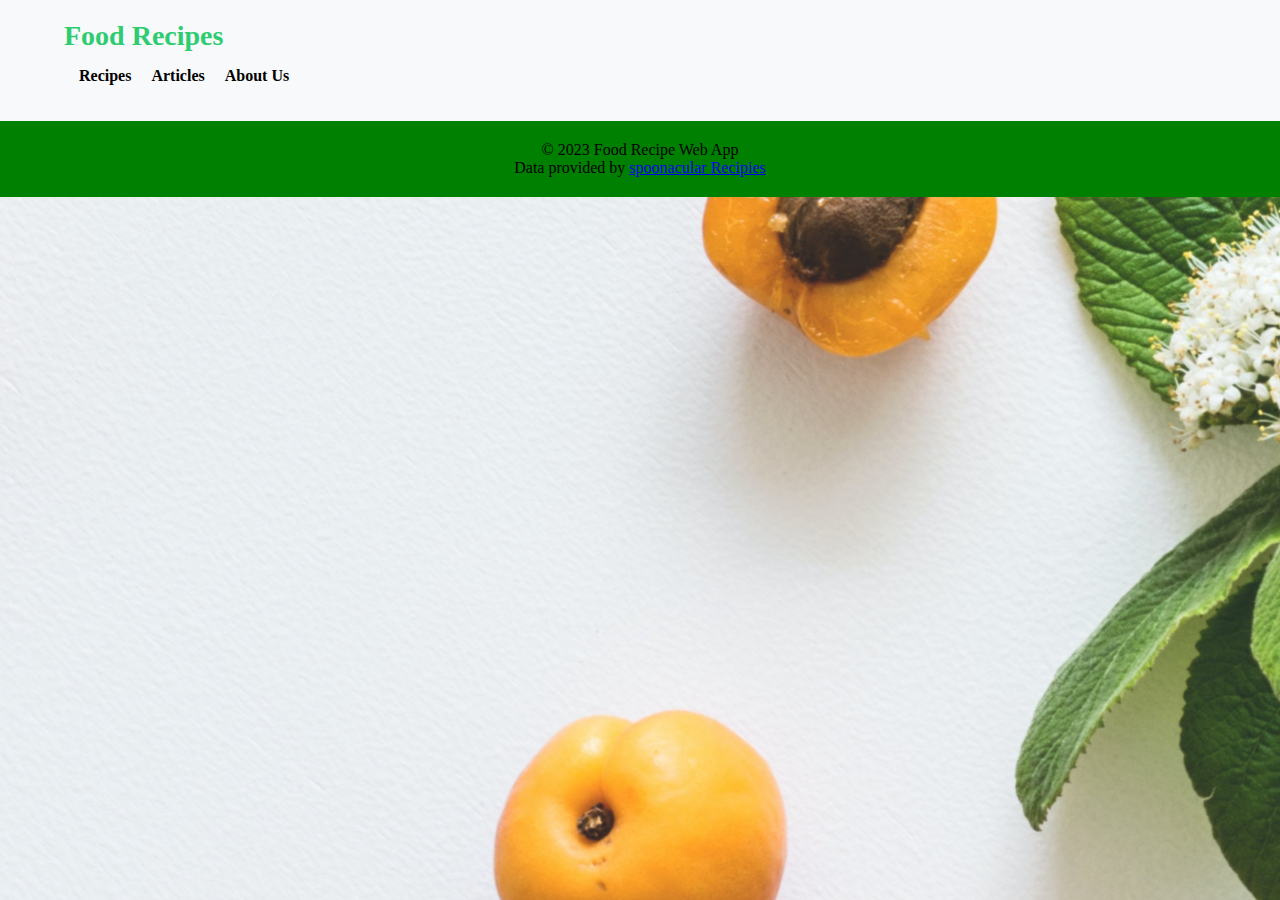
==== index.html @ cf3eae05 "updates" ====
<!DOCTYPE html>
<html lang="en">
  <head>
    <meta charset="UTF-8" />
    <title>Food Recipe Web App</title>
    <link rel="stylesheet" href="/styles/styles.css">
    <link rel="stylesheet" href="/styles/large.css">
    <link rel="stylesheet" href="/styles//medium.css">
    <link rel="stylesheet" href="/styles/normalize.css">
    <link rel="icon" type="image/x-icon" href="uploads/favicon.ico">
    <script src="/js/main.js"></script>
  </head>
  <body>
    <header>
      <nav class="navbar">
        <div class="container">
          <h1 class="logo">Food Recipes</h1>
          <ul class="nav-links">
            <li><a href="/index.html" class="nav-link">Recipes</a></li>
            <li>
              <a href="/articles/articles.html" class="nav-link">Articles</a>
            </li>
            <li>
              <a href="/about/about_us.html" class="nav-link">About Us</a>
            </li>
          </ul>
        </div>
      </nav>
    </header>
    <main class="container">

    </main>
    <footer class="footer">
      <div class="container">
        <p>&copy; 2023 Food Recipe Web App</p>
        <p>Data provided by <a href="https://spoonacular.com">spoonacular Recipies</a></p>
      </div>
    </footer>
  </body>
</html>
---- styles/styles.css ----
* {
  box-sizing: border-box;
  margin: 0;
  padding: 0;
}

/* Styling for Recipe Cards */
.recipe-card {
  border: 1px solid #fff;
  border-radius: 5px;
  padding: 10px;
  margin-bottom: 20px;
  display: flex;
  flex-direction: row;
  align-items: center;
  width: 100%;
}

.recipe-image {
  width: 150px; /* Adjust image size */
  height: 150px; /* Adjust image size */
  margin-right: 10px;
  border-radius: 5px;
  /* Additional styling properties for the image */
}

.recipe-details {
  flex-grow: 1;
}

.recipe-title {
  margin-top: 0;
  font-size: 18px;
}

.recipe-description {
  color: #000;
}

/* Styling for Article Cards */
.article-card {
  border: 1px solid orangered;
  border-radius: 5px;
  padding: 10px;
  margin-bottom: 20px;
  width: 100%;
}

.article-title {
  margin-top: 0;
  font-size: 18px;
  color: #09a80e;
}

.article-summary {
  color: #fff;
}

.read-more {
  text-decoration: none;
  color: tomato;
  display: block;
  margin-top: 10px;
}

.item {
  flex: 2;
}
p, h1,h3,h4 {
  color: #000;
}

.element {
  transition: transform 0.3s ease-in-out;
}

.element:hover {
  transform: scale(1.1);
}


.element {
  animation: move 2s infinite;
}

.container {
  width: 80%;
  margin: 0 auto;
}


/* Navbar Styles */
.navbar {
  background-color: #f8f9fa;
  padding: 20px 0;
}

/* Section Styles */
.section-title {
  margin-top: 40px;
  text-align: center;
  font-size: 2em;
  color: green;
}

.team-members,
.contact-us {
  margin-top: 30px;
}

/* Table Styles */
#team-table {
  width: 100%;
  border-collapse: collapse;
  margin-top: 20px;
}

#team-table th,
#team-table td {
  border: 1px solid #09a80e;
  padding: 10px;
}

#team-table th {
  background-color: #f1ab14;
  font-weight: bold;
  text-align: left;
}

/* Contact Us Section Styles */
.contact-us {
  text-align: center;
}
.navbar {
  display: flex;
  justify-content: space-between;
  align-items: center;
}

.logo {
  font-size: 28px;
  margin: 0;
  color: #2ecc71;
}

.nav-links {
  list-style-type: none;
  margin: 5px;
  padding: 10px;
  display: flex;
}

.nav-link {
  text-decoration: none;
  color: #000;
  margin-right: 20px;
  font-weight: bold;
}

/* Section styles */
.section-title {
  font-size: 28px;
  margin-bottom: 20px;
}

/* Footer styles */
.footer {
  background-color: green;
  color: #fff;
  text-align: center;
  padding: 20px 0;
}
img {
  border-radius: 10px;
  width: 95px;
  height: 95px;
  cursor: pointer;
  margin: 10px;
}

body {
  background-image: url("/uploads/back2.jpg");
  background-color: transparent;

}
---- styles/large.css ----
@media only screen and (min-width: 64rem) {
   .container {
       width: 90%; /* Adjust the width as needed */
   }
   h2 {
      justify-content: center;
   }

   /* Three-column grid for team members */
   .team-members {
       display: grid;
       grid-template-columns: repeat(3, 1fr); /* Three equal columns */
       gap: 20px; /* Gap between grid items */
   }

   /* Adjustments for the table on larger screens */
   #team-table {
       width: 100%;
       margin-top: 20px;
   }

   #team-table th,
   #team-table td {
       padding: 15px; /* Adjust table cell padding */
   }
   
.article-list {
   display: grid;
   grid-template-columns: 1fr 1fr 1fr 1fr;
   gap: 20px;
   margin: 0;
 }
 
   .about h2,h3 {
       margin: 20px auto;
       display: flex;
       justify-content: left;
       padding: 20px 0;
     }
   }
---- styles/medium.css ----
@media only screen and (min-width: 37.5rem) {
  
   nav button {
      display: none;
   }
   nav {
     display: inline-block;
     align-items: center;
   }
   nav ul#primaryNav{
      display: flex;
      margin-left: 2vw;
      justify-content: center;
      border-right: 1px solid rgba(0, 0, 0, 0.3);
      font-size: 24px;
      font-family: 'Lucida Sans', 'Lucida Sans Regular', 'Lucida Grande', 'Lucida Sans Unicode', Geneva, Verdana, sans-serif
      ;
   }
   .article-list {
      grid-template-columns:1fr 1fr 1fr;
      gap: 20px;
      margin: 0;
    }
    
   }
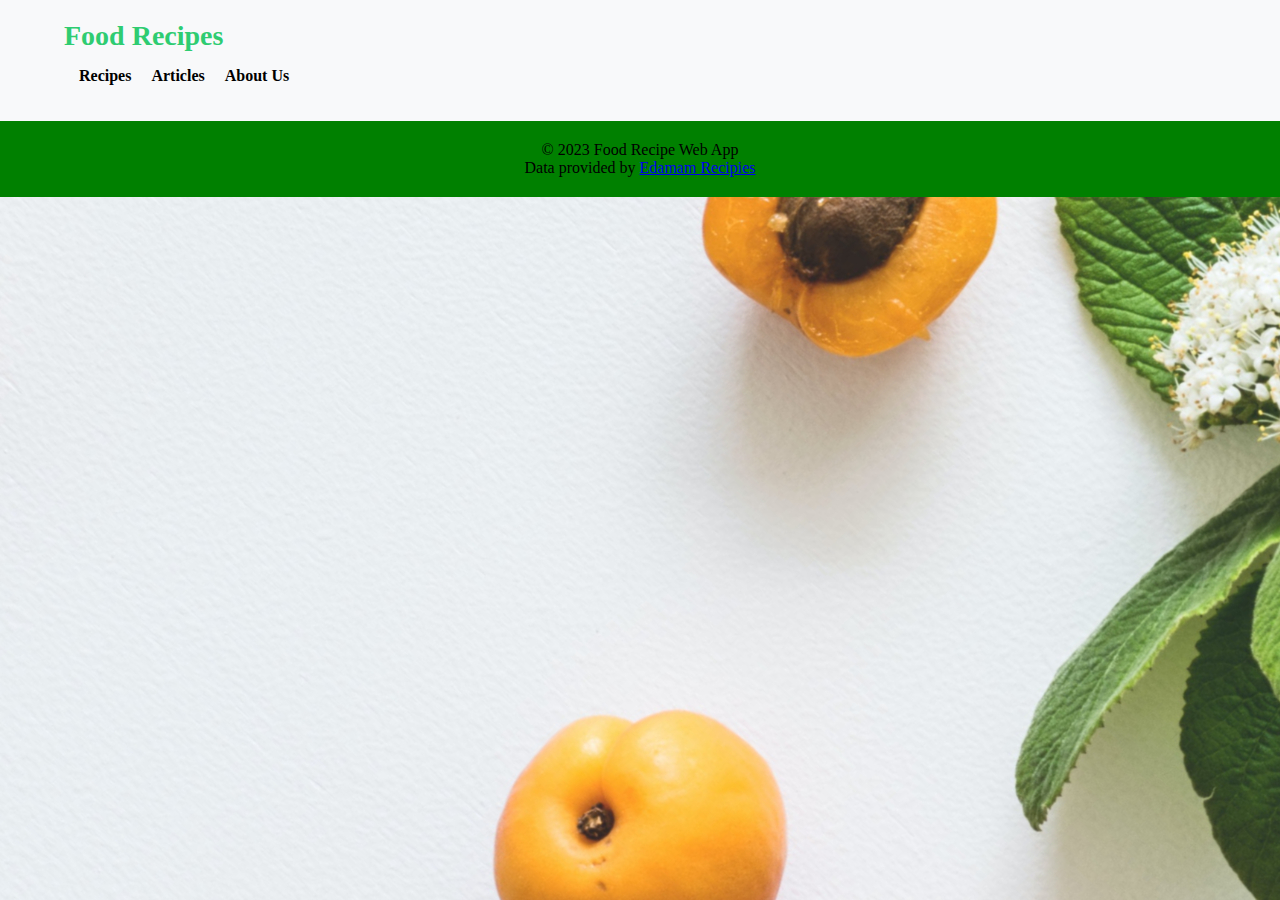
==== commit 0b73379f: "send" ====
--- a/index.html
+++ b/index.html
@@ -1,7 +1,7 @@
 <!DOCTYPE html>
 <html lang="en">
   <head>
-    <meta charset="UTF-8" />
+    <meta charset="UTF-8">
     <title>Food Recipe Web App</title>
     <link rel="stylesheet" href="/styles/styles.css">
     <link rel="stylesheet" href="/styles/large.css">
@@ -33,7 +33,7 @@
     <footer class="footer">
       <div class="container">
         <p>&copy; 2023 Food Recipe Web App</p>
-        <p>Data provided by <a href="https://spoonacular.com">spoonacular Recipies</a></p>
+        <p>Data provided by <a href="https://edamam.com">Edamam Recipies</a></p>
       </div>
     </footer>
   </body>
--- a/styles/styles.css
+++ b/styles/styles.css
@@ -17,8 +17,8 @@
 }
 
 .recipe-image {
-  width: 150px; /* Adjust image size */
-  height: 150px; /* Adjust image size */
+  width: 300px; 
+  height: 300px; 
   margin-right: 10px;
   border-radius: 5px;
   /* Additional styling properties for the image */
@@ -26,6 +26,11 @@
 
 .recipe-details {
   flex-grow: 1;
+}
+
+.recipe-list {
+  display: grid;
+  gap: 20px;
 }
 
 .recipe-title {
@@ -172,8 +177,8 @@
 }
 img {
   border-radius: 10px;
-  width: 95px;
-  height: 95px;
+  width: 100%;
+  height: 100%;
   cursor: pointer;
   margin: 10px;
 }
@@ -184,4 +189,10 @@
 
 }
 
+@media only screen and (max-width: 768px) {
+  .recipe-list {
+    grid-template-columns: 1fr;
+  }
+}
 
+
--- a/styles/large.css
+++ b/styles/large.css
@@ -36,6 +36,16 @@
        display: flex;
        justify-content: left;
        padding: 20px 0;
-     }
+    }
+    
+    .recipe-list {
+        grid-template-columns: 1fr 1fr 1fr;
+    }
    }
+
+   @media only screen and (min-width: 1025px) {
+    .recipe-list {
+      grid-template-columns: 1fr 1fr 1fr;
+    }
+  }
  --- a/styles/medium.css
+++ b/styles/medium.css
@@ -21,5 +21,14 @@
       gap: 20px;
       margin: 0;
     }
+
+    .recipe-list {
+      grid-template-columns: 1fr 1fr;
+    }
     
-   } +   } 
+   @media only screen and (min-width: 769px) and (max-width: 1024px) {
+      .recipe-list {
+        grid-template-columns: 1fr 1fr;
+      }
+    }